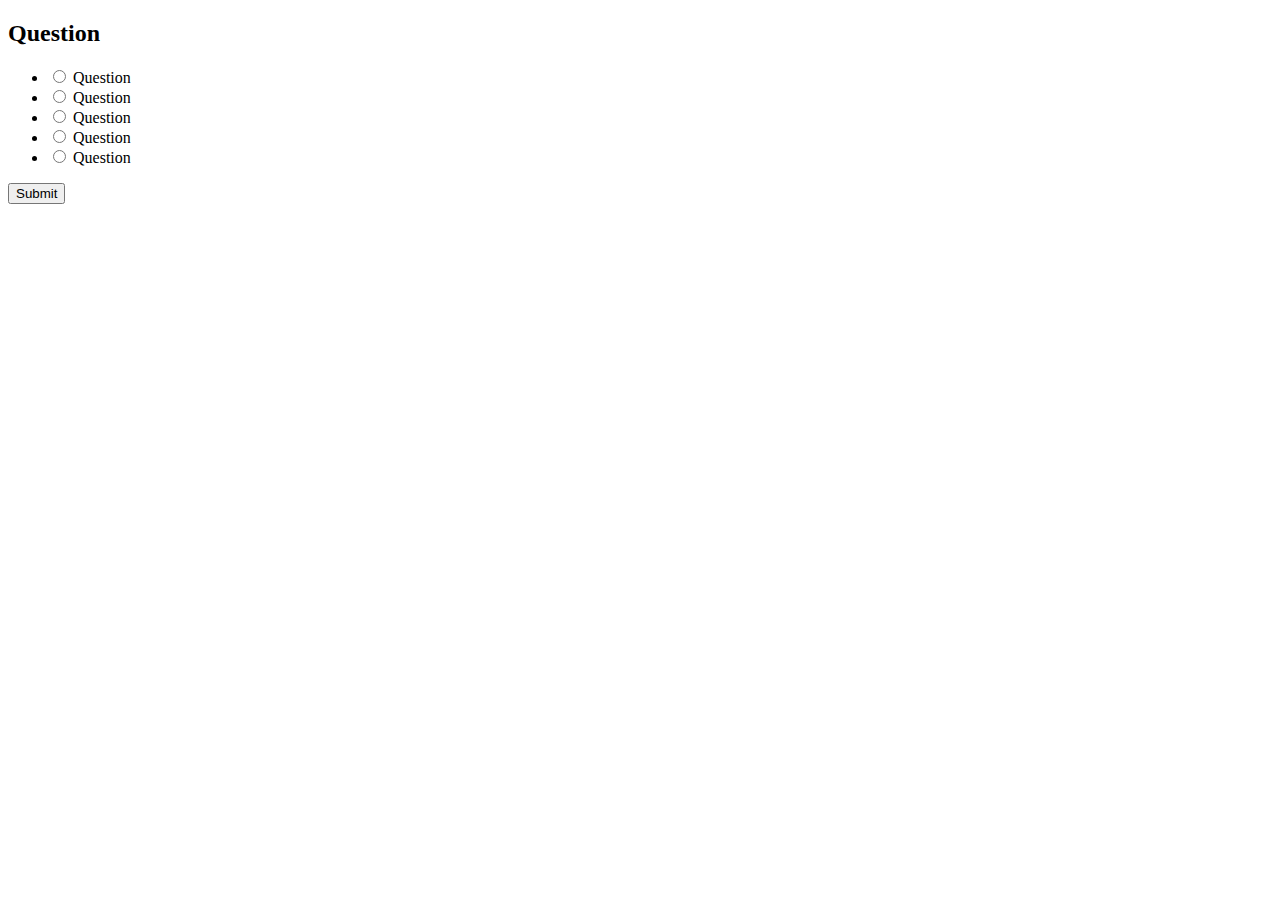
==== index.html @ f19fd1b2 "added the skeleton (html)" ====
<!DOCTYPE html>
<html lang="en">
<head>
    <meta charset="UTF-8">
    <meta http-equiv="X-UA-Compatible" content="IE=edge">
    <meta name="viewport" content="width=device-width, initial-scale=1.0">
    <title>Quiz App</title>
</head>
<body>
    <div class="quiz-container" id="quiz">
        <div class="quiz-header">
            <h2 id="question">Question</h2>
            <ul>
                <li>
                    <input type="radio" name="answer" id="1" class="answer">
                    <label for="1" id="1-text">Question</label>
                </li>
                <li>
                    <input type="radio" name="answer" id="2" class="answer">
                    <label for="2" id="2-text">Question</label>
                </li>
                <li>
                    <input type="radio" name="answer" id="3" class="answer">
                    <label for="3" id="3-text">Question</label>
                </li>
                <li>
                    <input type="radio" name="answer" id="4" class="answer">
                    <label for="4" id="4-text">Question</label>
                </li>
                <li>
                    <input type="radio" name="answer" id="5" class="answer">
                    <label for="5" id="5-text">Question</label>
                </li>
            </ul>
        </div>
        <button id="submit">Submit</button>
    </div>
</body>
</html>
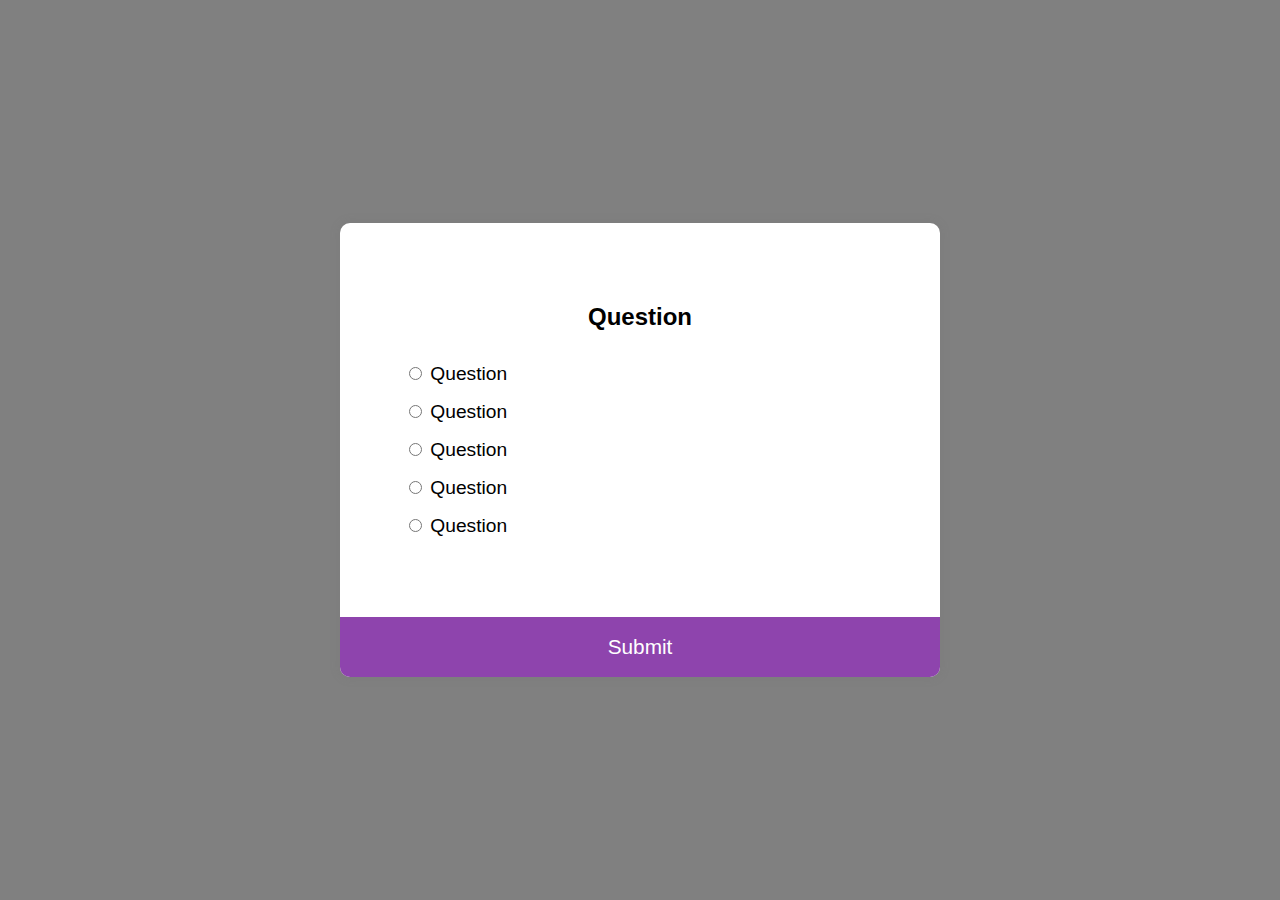
==== commit 52c0a69f: "added style to the quiz" ====
--- a/index.html
+++ b/index.html
@@ -5,11 +5,14 @@
     <meta http-equiv="X-UA-Compatible" content="IE=edge">
     <meta name="viewport" content="width=device-width, initial-scale=1.0">
     <title>Quiz App</title>
+    <!-- Link to CSS -->
+    <link rel="stylesheet" href="./assets/css/style.css">
 </head>
 <body>
     <div class="quiz-container" id="quiz">
         <div class="quiz-header">
             <h2 id="question">Question</h2>
+            <!-- All 5 Question -->
             <ul>
                 <li>
                     <input type="radio" name="answer" id="1" class="answer">
@@ -35,5 +38,7 @@
         </div>
         <button id="submit">Submit</button>
     </div>
+    <!-- Link to JavaScript -->
+    <script src="./assets/js/script.js"></script>
 </body>
 </html>--- a/assets/css/style.css
+++ b/assets/css/style.css
@@ -0,0 +1,66 @@
+* {
+    box-sizing: border-box;
+}
+
+body {
+    background-color:gray;
+    font-family:Arial, Helvetica, sans-serif;
+    display: flex;
+    align-items: center;
+    justify-content: center;
+    height: 100vh;
+    overflow: hidden;
+    margin: 0;
+}
+
+.quiz-container {
+    background-color: white;
+    border-radius: 10px;
+    box-shadow: 0 0 10px 2px rgba(100, 100, 100, 0.1);
+    width: 600px;
+    overflow: hidden;
+}
+
+.quiz-header {
+    padding: 4rem;
+}
+
+h2 {
+    padding: 1rem;
+    text-align: center;
+    margin: 0;
+}
+
+ul {
+    list-style: none;
+    padding: 0;
+}
+
+ul li {
+    font-size: 1.2rem;
+    margin: 1rem 0;
+}
+
+ul li label {
+    cursor: pointer;
+}
+
+button {
+    background-color: #8e44ad;
+    color: #fff;
+    border: none;
+    display: block;
+    width: 100%;
+    cursor: pointer;
+    font-size: 1.3rem;
+    padding: 1.1rem;
+}
+
+button:hover {
+    background-color: #732d91;
+}
+
+button:focus {
+    outline: none;
+    background-color: #5e3370;
+}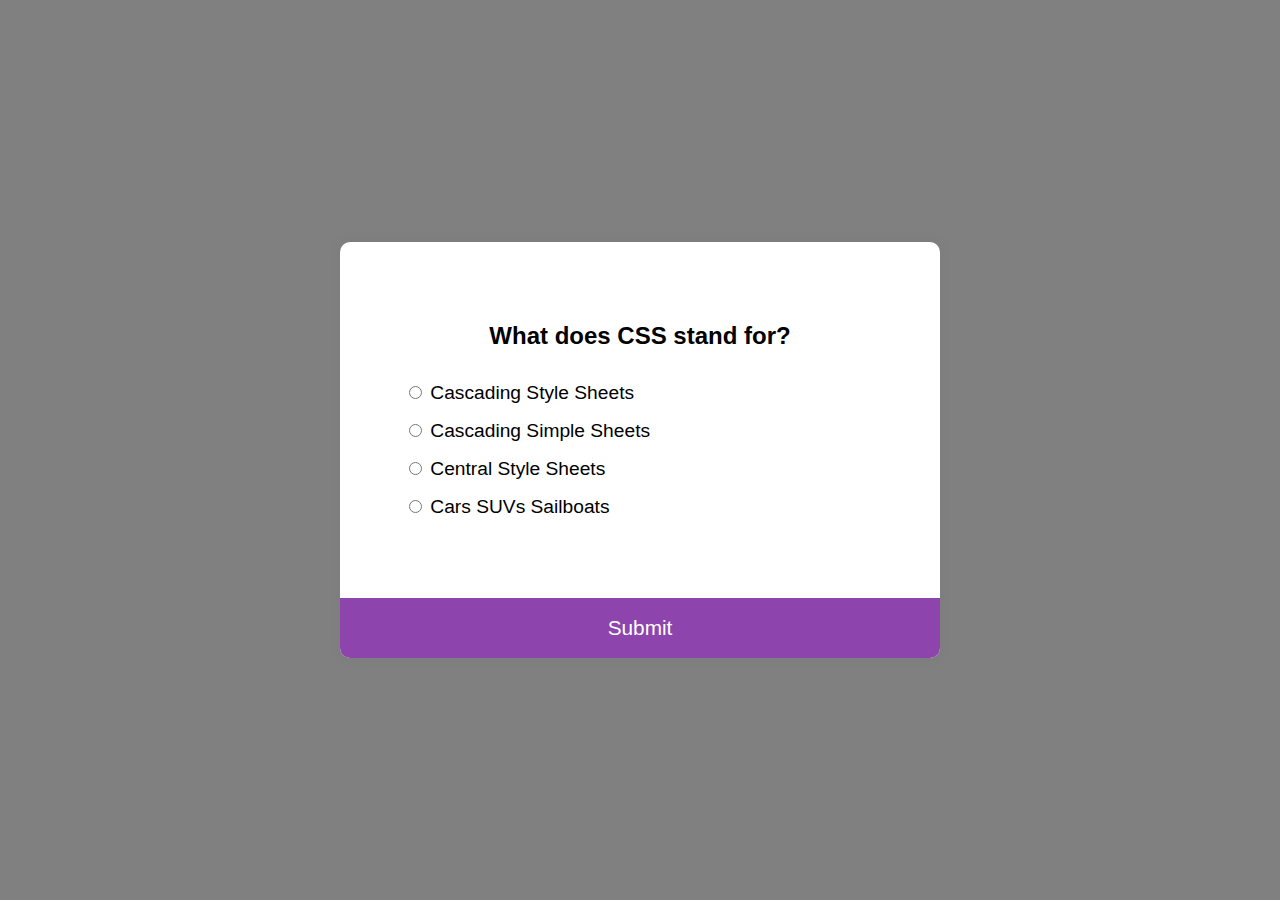
==== commit a0eef48e: "added more code" ====
--- a/index.html
+++ b/index.html
@@ -12,28 +12,25 @@
     <div class="quiz-container" id="quiz">
         <div class="quiz-header">
             <h2 id="question">Question</h2>
-            <!-- All 5 Question -->
+            <!-- All 5 Answers -->
             <ul>
                 <li>
-                    <input type="radio" name="answer" id="1" class="answer">
-                    <label for="1" id="1-text">Question</label>
+                    <input type="radio" name="answer" id="a" class="answer">
+                    <label for="a" id="a_text">Question</label>
                 </li>
                 <li>
-                    <input type="radio" name="answer" id="2" class="answer">
-                    <label for="2" id="2-text">Question</label>
+                    <input type="radio" name="answer" id="b" class="answer">
+                    <label for="b" id="b_text">Question</label>
                 </li>
                 <li>
-                    <input type="radio" name="answer" id="3" class="answer">
-                    <label for="3" id="3-text">Question</label>
+                    <input type="radio" name="answer" id="c" class="answer">
+                    <label for="c" id="c_text">Question</label>
                 </li>
                 <li>
-                    <input type="radio" name="answer" id="4" class="answer">
-                    <label for="4" id="4-text">Question</label>
+                    <input type="radio" name="answer" id="d" class="answer">
+                    <label for="d" id="d_text">Question</label>
                 </li>
-                <li>
-                    <input type="radio" name="answer" id="5" class="answer">
-                    <label for="5" id="5-text">Question</label>
-                </li>
+                
             </ul>
         </div>
         <button id="submit">Submit</button>
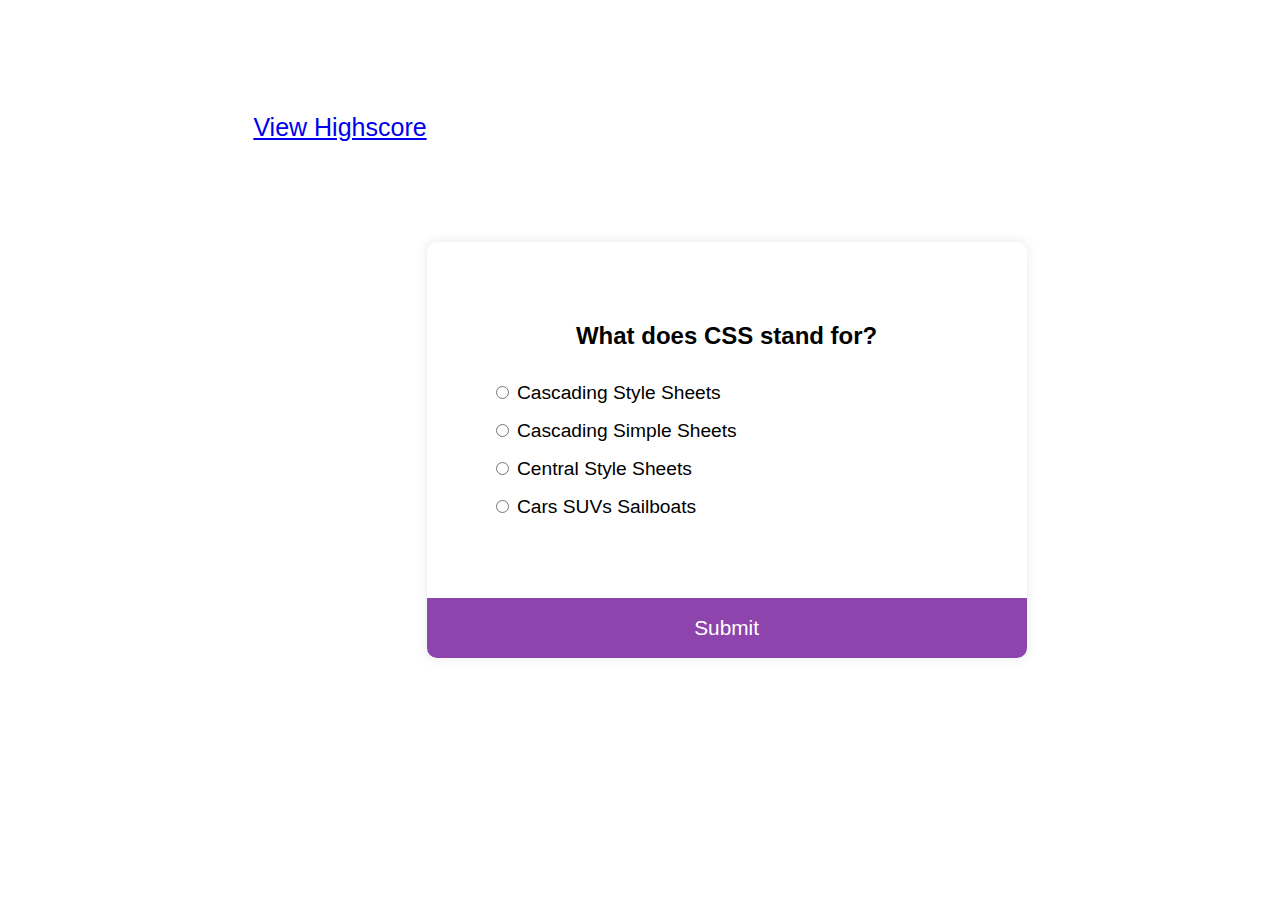
==== commit 14e8951d: "added the high score" ====
--- a/index.html
+++ b/index.html
@@ -9,6 +9,9 @@
     <link rel="stylesheet" href="./assets/css/style.css">
 </head>
 <body>
+    <div class="score">
+        <a href="./score.html">View Highscore</a>
+    </div>
     <div class="quiz-container" id="quiz">
         <div class="quiz-header">
             <h2 id="question">Question</h2>
--- a/assets/css/style.css
+++ b/assets/css/style.css
@@ -3,7 +3,6 @@
 }
 
 body {
-    background-color:gray;
     font-family:Arial, Helvetica, sans-serif;
     display: flex;
     align-items: center;
@@ -11,6 +10,12 @@
     height: 100vh;
     overflow: hidden;
     margin: 0;
+}
+
+.score {
+    height: 75vh;
+    font-size: 25px;
+    text-align: left;
 }
 
 .quiz-container {
